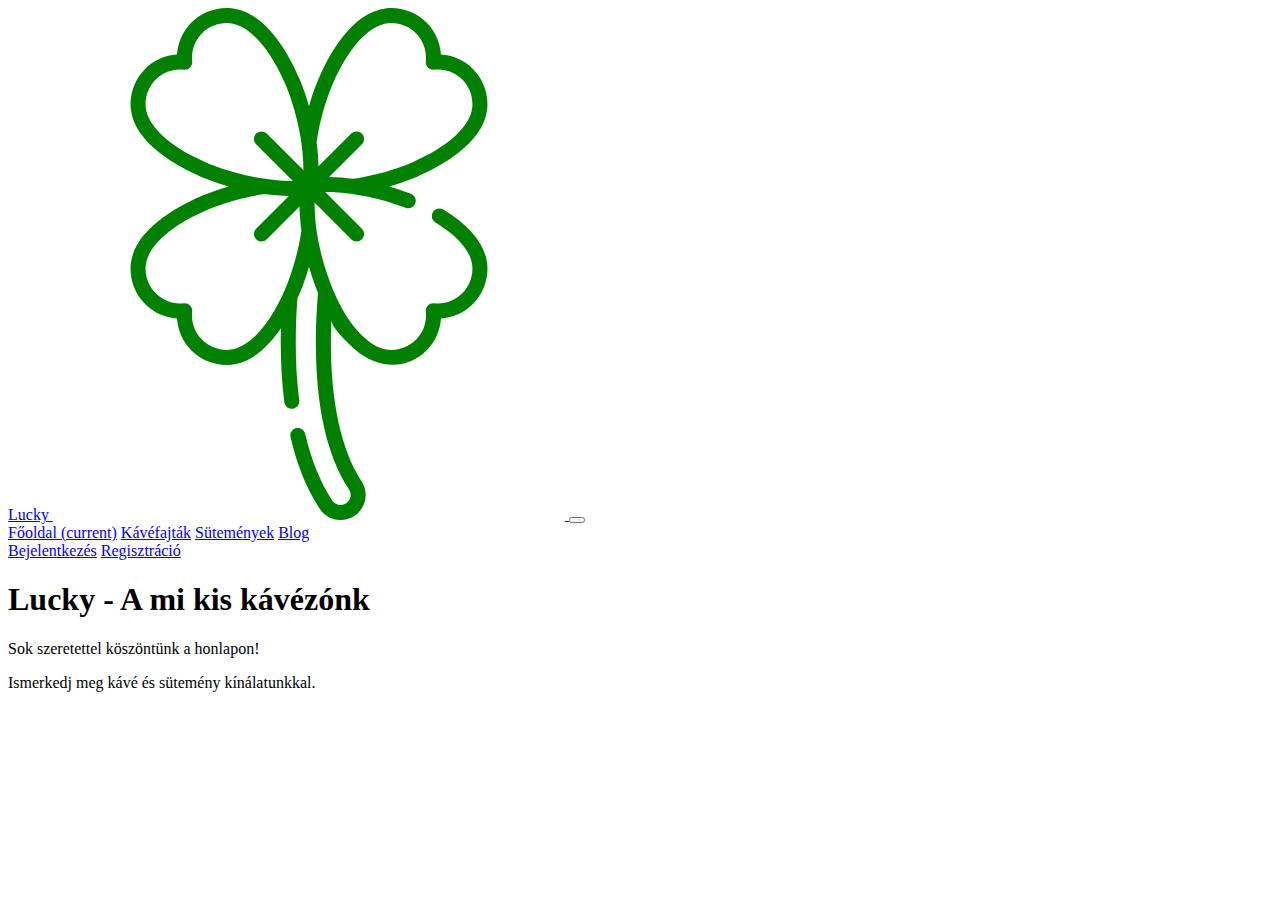
==== index.html @ 312a65dc "index1" ====
<!doctype html>
<html lang="en">
<head>
    <!-- Required meta tags -->
    <meta charset="utf-8">
    <meta name="viewport" content="width=device-width, initial-scale=1, shrink-to-fit=no">

    <title>Lucky Kávézó</title>

    <!-- Bootstrap CSS -->
    <link rel="stylesheet" href="https://cdn.jsdelivr.net/npm/bootstrap@4.6.1/dist/css/bootstrap.min.css" integrity="sha384-zCbKRCUGaJDkqS1kPbPd7TveP5iyJE0EjAuZQTgFLD2ylzuqKfdKlfG/eSrtxUkn" crossorigin="anonymous">
    <link rel="stylesheet" href="css/stlye.css"
</head>
<body id="home">
    <nav class="navbar navbar-expand-md navbar-dark fixed-top">
        <a class="navbar-brand logo" href="index.html">Lucky
            <img src="./img/clover.svg" alt="">
        </a>
        <button class="navbar-toggler" type="button" data-toggle="collapse" data-target="#navbarNavAltMarkup" aria-controls="navbarNavAltMarkup" aria-expanded="false" aria-label="Toggle navigation">
          <span class="navbar-toggler-icon"></span>
        </button>
        <div class="collapse navbar-collapse" id="navbarNavAltMarkup">
          <div class="navbar-nav">
            <a class="nav-link active" href="index.html">Főoldal <span class="sr-only">(current)</span></a>
            <a class="nav-link" href="kavefajtak.html">Kávéfajták</a>
            <a class="nav-link" href="sutik.html">Sütemények</a>
            <a class="nav-link" href="blog.html">Blog</a>
          </div>
          <div class="navbar-nav ml-auto">
            <a class="nav-link" href="#">Bejelentkezés</a>
            <a class="nav-link" href="#">Regisztráció</a>
          </div>
        </div>
      </nav>
    <main class="container">
        <div class="row intro">
            <div class="col-md-8 col-lg-6 align-self-center">
                <h1 class="my-5">Lucky - A mi kis kávézónk </h1>
                <p>Sok szeretettel köszöntünk a honlapon!</p>
                <p>Ismerkedj meg kávé és sütemény kínálatunkkal.</p>
                <img src="img/coffee-cup.svg" alt="" class="w-25 mx-auto my-5 d-block">
            </div>
        </div>
    </main>
    <script src="https://cdn.jsdelivr.net/npm/jquery@3.5.1/dist/jquery.slim.min.js" integrity="sha384-DfXdz2htPH0lsSSs5nCTpuj/zy4C+OGpamoFVy38MVBnE+IbbVYUew+OrCXaRkfj" crossorigin="anonymous"></script>
    <script src="https://cdn.jsdelivr.net/npm/bootstrap@4.6.1/dist/js/bootstrap.bundle.min.js" integrity="sha384-fQybjgWLrvvRgtW6bFlB7jaZrFsaBXjsOMm/tB9LTS58ONXgqbR9W8oWht/amnpF" crossorigin="anonymous"></script>
</body>
</html>
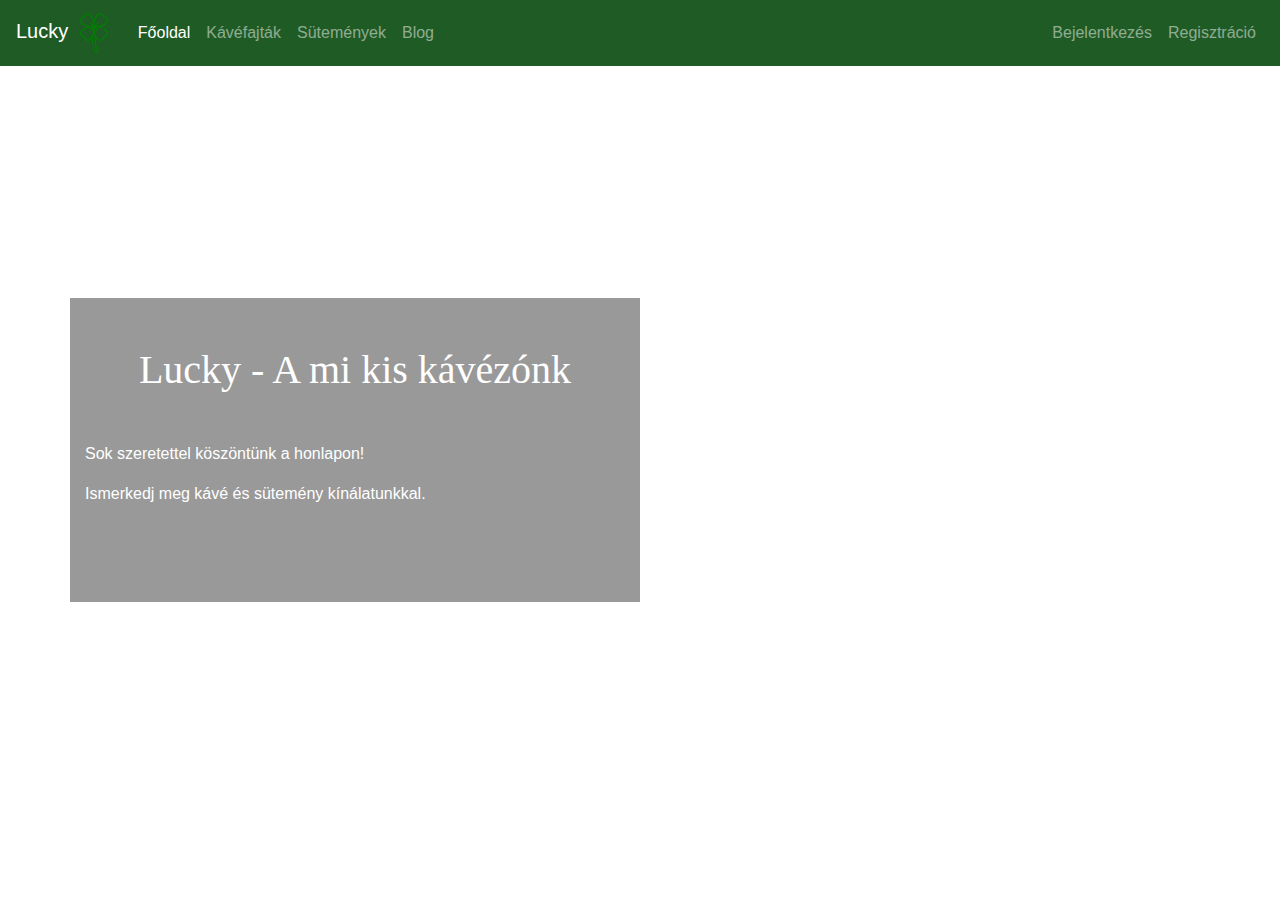
==== commit e9da4193: "index4" ====
--- a/index.html
+++ b/index.html
@@ -1,16 +1,14 @@
-<!doctype html>
-<html lang="en">
+<!DOCTYPE html>
+<html lang="hu">
+
 <head>
-    <!-- Required meta tags -->
-    <meta charset="utf-8">
-    <meta name="viewport" content="width=device-width, initial-scale=1, shrink-to-fit=no">
+    <meta charset="UTF-8">
+    <meta name="viewport" content="width=device-width, initial-scale=1.0">
+    <title>Lucky - A mi kis kávézónk</title>
+    <link rel="stylesheet" href="https://cdn.jsdelivr.net/npm/bootstrap@4.5.3/dist/css/bootstrap.min.css">
+    <link rel="stylesheet" href="css/style.css">
+</head>
 
-    <title>Lucky Kávézó</title>
-
-    <!-- Bootstrap CSS -->
-    <link rel="stylesheet" href="https://cdn.jsdelivr.net/npm/bootstrap@4.6.1/dist/css/bootstrap.min.css" integrity="sha384-zCbKRCUGaJDkqS1kPbPd7TveP5iyJE0EjAuZQTgFLD2ylzuqKfdKlfG/eSrtxUkn" crossorigin="anonymous">
-    <link rel="stylesheet" href="css/stlye.css"
-</head>
 <body id="home">
     <nav class="navbar navbar-expand-md navbar-dark fixed-top">
         <a class="navbar-brand logo" href="index.html">Lucky
@@ -42,7 +40,9 @@
             </div>
         </div>
     </main>
-    <script src="https://cdn.jsdelivr.net/npm/jquery@3.5.1/dist/jquery.slim.min.js" integrity="sha384-DfXdz2htPH0lsSSs5nCTpuj/zy4C+OGpamoFVy38MVBnE+IbbVYUew+OrCXaRkfj" crossorigin="anonymous"></script>
-    <script src="https://cdn.jsdelivr.net/npm/bootstrap@4.6.1/dist/js/bootstrap.bundle.min.js" integrity="sha384-fQybjgWLrvvRgtW6bFlB7jaZrFsaBXjsOMm/tB9LTS58ONXgqbR9W8oWht/amnpF" crossorigin="anonymous"></script>
+    <script src="https://code.jquery.com/jquery-3.5.1.slim.min.js" integrity="sha384-DfXdz2htPH0lsSSs5nCTpuj/zy4C+OGpamoFVy38MVBnE+IbbVYUew+OrCXaRkfj" crossorigin="anonymous"></script>
+<script src="https://cdn.jsdelivr.net/npm/popper.js@1.16.1/dist/umd/popper.min.js" integrity="sha384-9/reFTGAW83EW2RDu2S0VKaIzap3H66lZH81PoYlFhbGU+6BZp6G7niu735Sk7lN" crossorigin="anonymous"></script>
+<script src="https://cdn.jsdelivr.net/npm/bootstrap@4.5.3/dist/js/bootstrap.min.js" integrity="sha384-w1Q4orYjBQndcko6MimVbzY0tgp4pWB4lZ7lr30WKz0vr/aWKhXdBNmNb5D92v7s" crossorigin="anonymous"></script>
 </body>
+
 </html>--- a/css/style.css
+++ b/css/style.css
@@ -0,0 +1,125 @@
+body:not(#home), .modal-content{
+    background-color: #fbefdb;
+}
+
+.modal-header, .modal-footer{
+    background-color: rgb(209, 190, 154);
+}
+
+#home{
+    height: 100vh;
+    background-image: url(../img/homebg.jpg);
+    background-attachment: fixed;
+    background-position: center center;
+    background-size: cover;
+}
+
+#home .intro{   
+    color: white; 
+    height: 100vh;       
+}
+
+#home .intro .col-md-8{
+    background-color: rgba(0,0,0,0.4);    
+}
+
+/*Navigáció beállítása*/
+
+nav{
+    background-color:  #1f5b25;
+}
+
+.logo img{
+    width: 40px;
+}
+
+/*fejlec*/
+
+.banner{
+    background-image: url(../img/banner.jpg);
+    height: 400px;
+    background-position: center center;    
+    background-size: cover;
+}
+
+/*Oldal cím*/
+
+h1{
+    font-family: 'Fredericka the Great', cursive;
+    text-align: center;
+}
+
+h1:not(#home h1){    
+    color: #1f5b25;    
+}
+
+/*card beállítások*/
+
+.kave {
+    color: #1f5b25;
+    border: 1px solid #1f5b25;
+    margin-bottom: 1rem;
+    border-radius: 4px;
+    background-color: #fff;
+}
+
+
+
+.card:hover {
+    box-shadow: 0px 0px 5px #1f5b25;
+}
+
+h5{
+    text-align: center;
+    font-variant: small-caps;
+    color: #1f5c25;
+    font-family: Verdana, Geneva, Tahoma, sans-serif;
+}
+
+a:hover {
+    text-decoration: none;
+}
+
+/*lábléc*/
+
+.footer{
+    background-color: #1f5b25;
+    color: white
+}
+
+footer li{
+    list-style-type: none;
+}
+
+footer li>img{
+    width: 15px;
+    margin-right: 10px;
+}
+
+#napiajanlat{
+    position: absolute;
+    width: 40px;
+    right: 40px;
+    top: 20px;
+    z-index:5;
+}
+
+.blog-img {
+    border: 1px solid #1F5C25;
+    border-radius: 4px;
+}
+
+.szerzo {
+    text-align: right;
+}
+
+.box {
+    border: 1px solid #1F5C25;
+}
+
+.box h2 {
+    font-size: 1.5rem;
+    background-color: #1f5b25;
+    color: #fff;
+    padding: 0.5rem;
+}